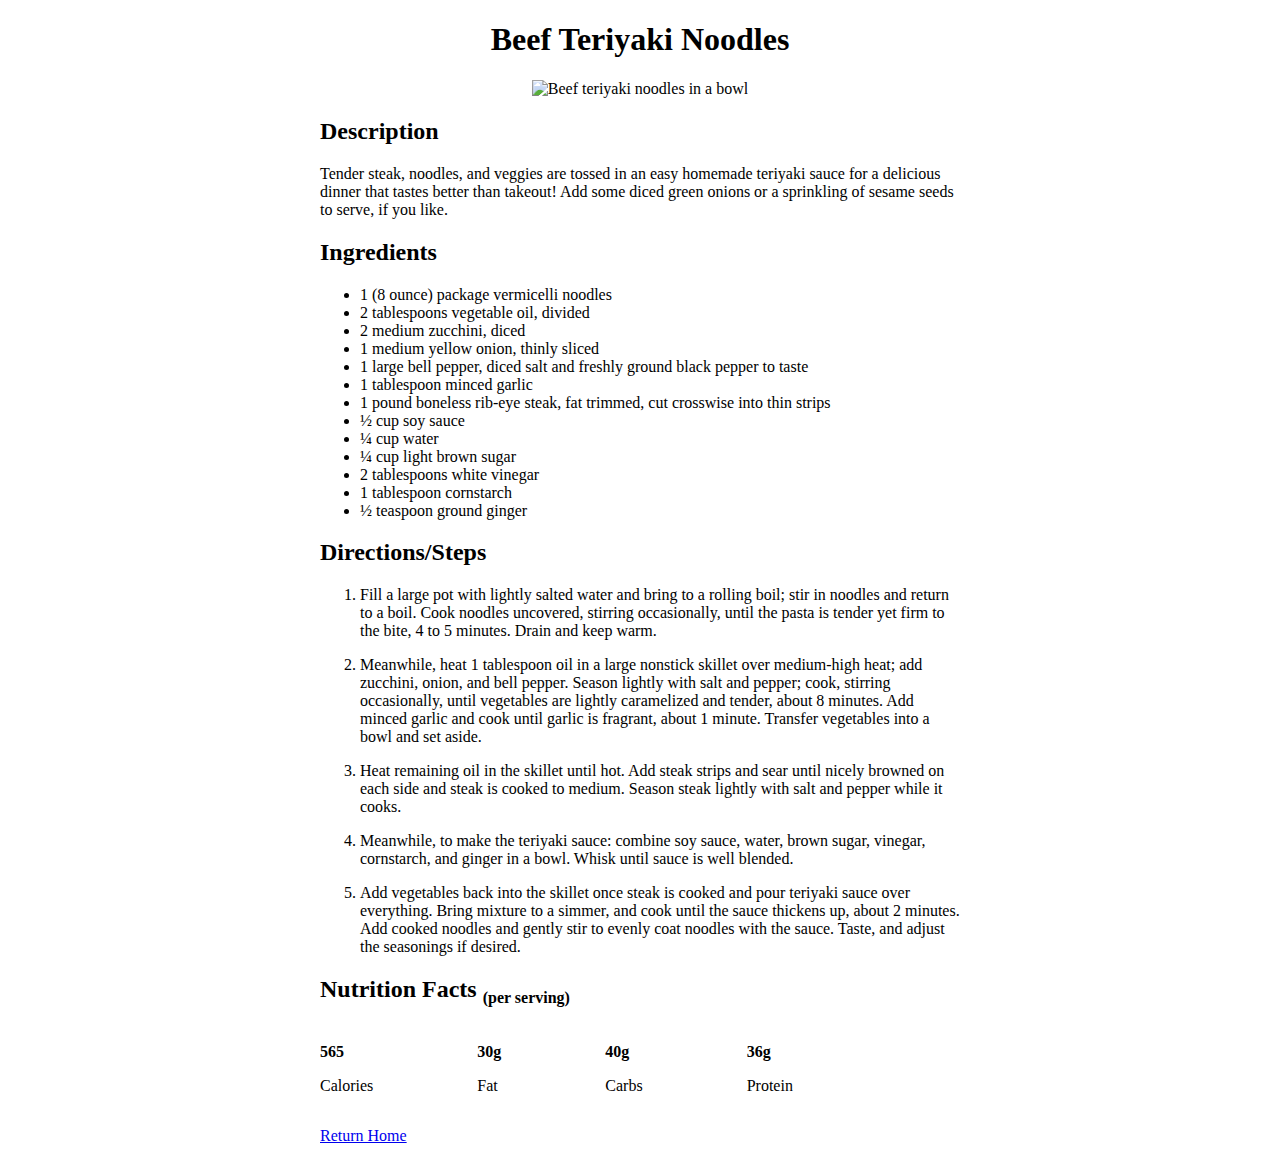
==== recipes/beef_noodles.html @ 37da032b "feat: Add two new noodle recipes" ====
<!DOCTYPE html>
<html lang="en">
<head>
    <meta charset="UTF-8">
    <link rel="stylesheet" href="./../css/styles.css">
    <title>Recipes | Beef Teriyaki Noodles</title>
</head>

<body>
    <div class="container">
        <h1>Beef Teriyaki Noodles</h1>
        <img src="https://www.allrecipes.com/thmb/LHbeU-bxSKO622oSF2mJQCqKZPE=/750x0/filters:no_upscale():max_bytes(150000):strip_icc():format(webp)/9224222-ed0c13ed0d6948f4a223a117beef2b51.jpg" alt="Beef teriyaki noodles in a bowl">
    </div>
    <div class="recipe">
        <!-- Description -->
        <h2>Description</h2>
        <p>Tender steak, noodles, and veggies are tossed in an easy homemade teriyaki sauce for a delicious dinner that tastes better than takeout! Add some diced green onions or a sprinkling of sesame seeds to serve, if you like.</p>

        <!-- Ingredients -->
        <h2>Ingredients</h2>
        <ul>
            <li>1 (8 ounce) package vermicelli noodles</li>
            <li>2 tablespoons vegetable oil, divided</li>
            <li>2 medium zucchini, diced</li>
            <li>1 medium yellow onion, thinly sliced</li>
            <li>1 large bell pepper, diced salt and freshly ground black pepper to taste</li>
            <li>1 tablespoon minced garlic</li>
            <li>1 pound boneless rib-eye steak, fat trimmed, cut crosswise into thin strips</li>
            <li>½ cup soy sauce</li>
            <li>¼ cup water</li>
            <li>¼ cup light brown sugar</li>
            <li>2 tablespoons white vinegar</li>
            <li>1 tablespoon cornstarch</li>
            <li>½ teaspoon ground ginger</li>
        </ul>

        <!-- Steps -->
        <h2>Directions/Steps</h2>
        <ol>
            <li>
                <p>Fill a large pot with lightly salted water and bring to a rolling boil; stir in noodles and return to a boil. Cook noodles uncovered, stirring occasionally, until the pasta is tender yet firm to the bite, 4 to 5 minutes. Drain and keep warm.</p>
            </li>
            <li>
                <p>Meanwhile, heat 1 tablespoon oil in a large nonstick skillet over medium-high heat; add zucchini, onion, and bell pepper. Season lightly with salt and pepper; cook, stirring occasionally, until vegetables are lightly caramelized and tender, about 8 minutes. Add minced garlic and cook until garlic is fragrant, about 1 minute. Transfer vegetables into a bowl and set aside.</p>
            </li>
            <li>
                <p>Heat remaining oil in the skillet until hot. Add steak strips and sear until nicely browned on each side and steak is cooked to medium. Season steak lightly with salt and pepper while it cooks.</p>
            </li>
            <li>
                <p>Meanwhile, to make the teriyaki sauce: combine soy sauce, water, brown sugar, vinegar, cornstarch, and ginger in a bowl. Whisk until sauce is well blended.</p>
            </li>
            <li>
                <p>Add vegetables back into the skillet once steak is cooked and pour teriyaki sauce over everything. Bring mixture to a simmer, and cook until the sauce thickens up, about 2 minutes. Add cooked noodles and gently stir to evenly coat noodles with the sauce. Taste, and adjust the seasonings if desired.</p>
            </li>
        </ol>

        <!-- Nutrition Facts -->
        <h2>Nutrition Facts <sub class="sub">(per serving)</sub></h2>
        <div class="nutritionfacts">
            <ul>
                <li>
                    <p><strong>565</strong></p>
                    <p>Calories</p>
                </li>
                <li>
                    <p><strong>30g</strong></p>
                    <p>Fat</p>
                </li>
                <li>
                    <p><strong>40g</strong></p>
                    <p>Carbs</p>
                </li>
                <li>
                    <p><strong>36g</strong></p>
                    <p>Protein</p>
                </li>
            </ul>
        </div>
    </div>
    <div class="footer">
        <p><a href="./../index.html">Return Home</a></p>
    </div>
</body>
</html>
---- css/styles.css ----
body {
    width: 50%;
    margin: auto;
}

.container {
    margin: auto;
    width: 100%;
    text-align: center;
}

.recipe {
    text-align: left;
}

.sub {
    font-size: 1rem;
}

.nutritionfacts ul {
    list-style: none;
    margin: 0;
    padding: 0;
}

.nutritionfacts ul li {
    display: inline-block;
    padding-right: 100px;
}

.main_list {
    list-style: none;
    margin: 0;
    padding: 0;
}
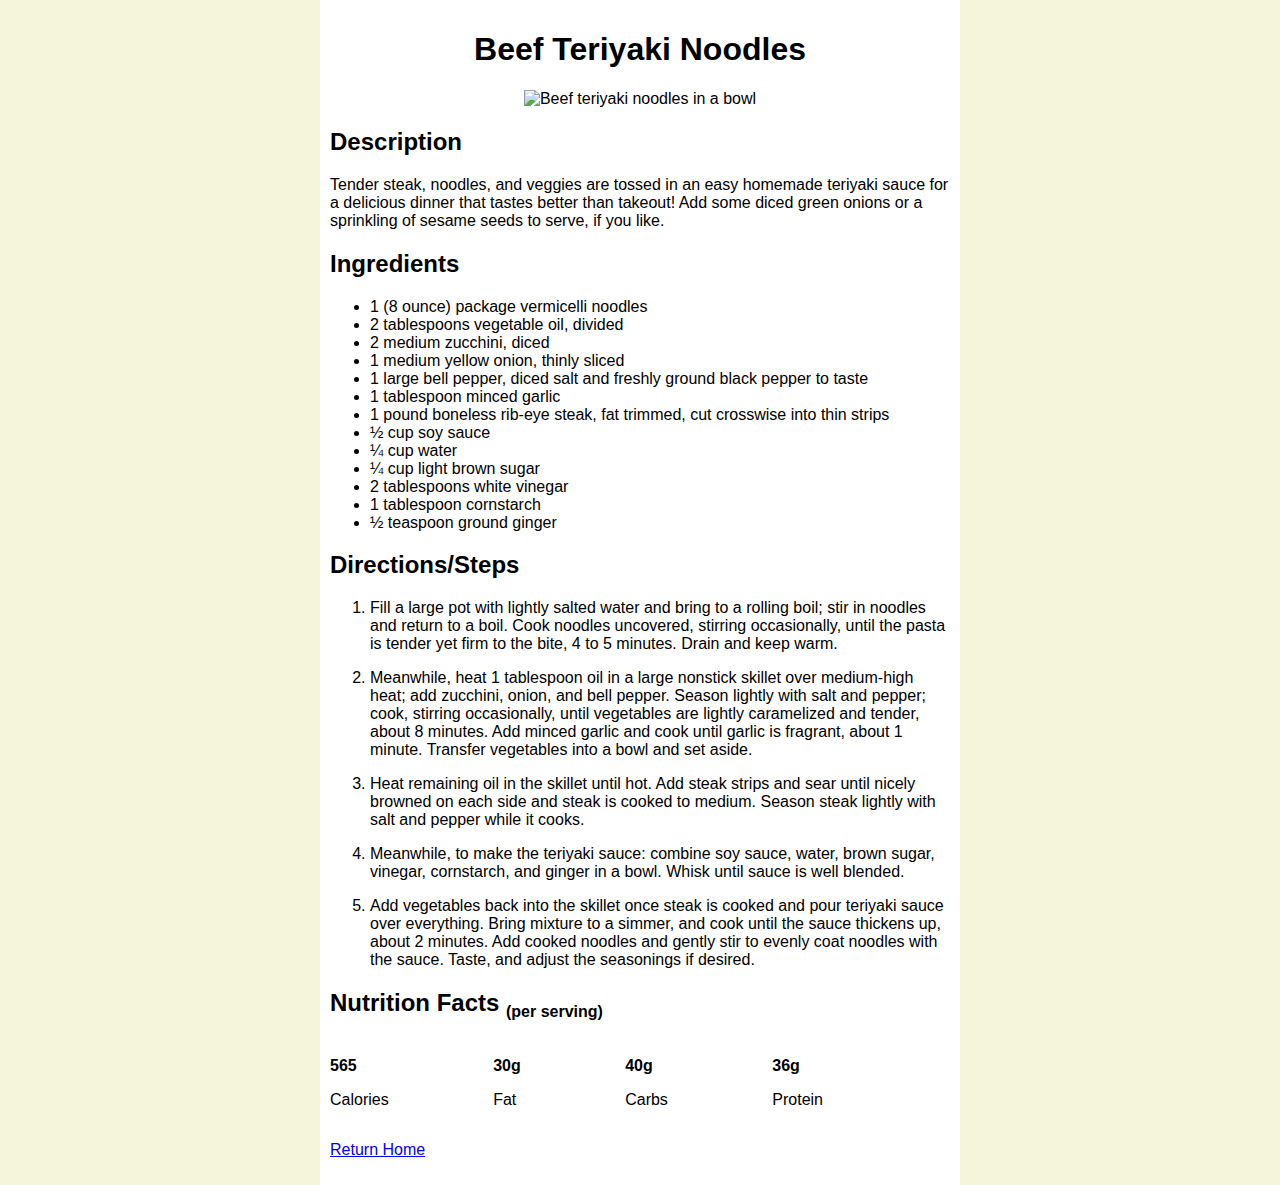
==== commit 30c62bfc: "style: Box content around each recipe" ====
--- a/recipes/beef_noodles.html
+++ b/recipes/beef_noodles.html
@@ -7,78 +7,80 @@
 </head>
 
 <body>
-    <div class="container">
-        <h1>Beef Teriyaki Noodles</h1>
-        <img src="https://www.allrecipes.com/thmb/LHbeU-bxSKO622oSF2mJQCqKZPE=/750x0/filters:no_upscale():max_bytes(150000):strip_icc():format(webp)/9224222-ed0c13ed0d6948f4a223a117beef2b51.jpg" alt="Beef teriyaki noodles in a bowl">
-    </div>
-    <div class="recipe">
-        <!-- Description -->
-        <h2>Description</h2>
-        <p>Tender steak, noodles, and veggies are tossed in an easy homemade teriyaki sauce for a delicious dinner that tastes better than takeout! Add some diced green onions or a sprinkling of sesame seeds to serve, if you like.</p>
+    <div class="all">
+        <div class="container">
+            <h1>Beef Teriyaki Noodles</h1>
+            <img src="https://www.allrecipes.com/thmb/LHbeU-bxSKO622oSF2mJQCqKZPE=/750x0/filters:no_upscale():max_bytes(150000):strip_icc():format(webp)/9224222-ed0c13ed0d6948f4a223a117beef2b51.jpg" alt="Beef teriyaki noodles in a bowl">
+        </div>
+        <div class="recipe">
+            <!-- Description -->
+            <h2>Description</h2>
+            <p>Tender steak, noodles, and veggies are tossed in an easy homemade teriyaki sauce for a delicious dinner that tastes better than takeout! Add some diced green onions or a sprinkling of sesame seeds to serve, if you like.</p>
 
-        <!-- Ingredients -->
-        <h2>Ingredients</h2>
-        <ul>
-            <li>1 (8 ounce) package vermicelli noodles</li>
-            <li>2 tablespoons vegetable oil, divided</li>
-            <li>2 medium zucchini, diced</li>
-            <li>1 medium yellow onion, thinly sliced</li>
-            <li>1 large bell pepper, diced salt and freshly ground black pepper to taste</li>
-            <li>1 tablespoon minced garlic</li>
-            <li>1 pound boneless rib-eye steak, fat trimmed, cut crosswise into thin strips</li>
-            <li>½ cup soy sauce</li>
-            <li>¼ cup water</li>
-            <li>¼ cup light brown sugar</li>
-            <li>2 tablespoons white vinegar</li>
-            <li>1 tablespoon cornstarch</li>
-            <li>½ teaspoon ground ginger</li>
-        </ul>
+            <!-- Ingredients -->
+            <h2>Ingredients</h2>
+            <ul>
+                <li>1 (8 ounce) package vermicelli noodles</li>
+                <li>2 tablespoons vegetable oil, divided</li>
+                <li>2 medium zucchini, diced</li>
+                <li>1 medium yellow onion, thinly sliced</li>
+                <li>1 large bell pepper, diced salt and freshly ground black pepper to taste</li>
+                <li>1 tablespoon minced garlic</li>
+                <li>1 pound boneless rib-eye steak, fat trimmed, cut crosswise into thin strips</li>
+                <li>½ cup soy sauce</li>
+                <li>¼ cup water</li>
+                <li>¼ cup light brown sugar</li>
+                <li>2 tablespoons white vinegar</li>
+                <li>1 tablespoon cornstarch</li>
+                <li>½ teaspoon ground ginger</li>
+            </ul>
 
-        <!-- Steps -->
-        <h2>Directions/Steps</h2>
-        <ol>
-            <li>
-                <p>Fill a large pot with lightly salted water and bring to a rolling boil; stir in noodles and return to a boil. Cook noodles uncovered, stirring occasionally, until the pasta is tender yet firm to the bite, 4 to 5 minutes. Drain and keep warm.</p>
-            </li>
-            <li>
-                <p>Meanwhile, heat 1 tablespoon oil in a large nonstick skillet over medium-high heat; add zucchini, onion, and bell pepper. Season lightly with salt and pepper; cook, stirring occasionally, until vegetables are lightly caramelized and tender, about 8 minutes. Add minced garlic and cook until garlic is fragrant, about 1 minute. Transfer vegetables into a bowl and set aside.</p>
-            </li>
-            <li>
-                <p>Heat remaining oil in the skillet until hot. Add steak strips and sear until nicely browned on each side and steak is cooked to medium. Season steak lightly with salt and pepper while it cooks.</p>
-            </li>
-            <li>
-                <p>Meanwhile, to make the teriyaki sauce: combine soy sauce, water, brown sugar, vinegar, cornstarch, and ginger in a bowl. Whisk until sauce is well blended.</p>
-            </li>
-            <li>
-                <p>Add vegetables back into the skillet once steak is cooked and pour teriyaki sauce over everything. Bring mixture to a simmer, and cook until the sauce thickens up, about 2 minutes. Add cooked noodles and gently stir to evenly coat noodles with the sauce. Taste, and adjust the seasonings if desired.</p>
-            </li>
-        </ol>
-
-        <!-- Nutrition Facts -->
-        <h2>Nutrition Facts <sub class="sub">(per serving)</sub></h2>
-        <div class="nutritionfacts">
-            <ul>
+            <!-- Steps -->
+            <h2>Directions/Steps</h2>
+            <ol>
                 <li>
-                    <p><strong>565</strong></p>
-                    <p>Calories</p>
+                    <p>Fill a large pot with lightly salted water and bring to a rolling boil; stir in noodles and return to a boil. Cook noodles uncovered, stirring occasionally, until the pasta is tender yet firm to the bite, 4 to 5 minutes. Drain and keep warm.</p>
                 </li>
                 <li>
-                    <p><strong>30g</strong></p>
-                    <p>Fat</p>
+                    <p>Meanwhile, heat 1 tablespoon oil in a large nonstick skillet over medium-high heat; add zucchini, onion, and bell pepper. Season lightly with salt and pepper; cook, stirring occasionally, until vegetables are lightly caramelized and tender, about 8 minutes. Add minced garlic and cook until garlic is fragrant, about 1 minute. Transfer vegetables into a bowl and set aside.</p>
                 </li>
                 <li>
-                    <p><strong>40g</strong></p>
-                    <p>Carbs</p>
+                    <p>Heat remaining oil in the skillet until hot. Add steak strips and sear until nicely browned on each side and steak is cooked to medium. Season steak lightly with salt and pepper while it cooks.</p>
                 </li>
                 <li>
-                    <p><strong>36g</strong></p>
-                    <p>Protein</p>
+                    <p>Meanwhile, to make the teriyaki sauce: combine soy sauce, water, brown sugar, vinegar, cornstarch, and ginger in a bowl. Whisk until sauce is well blended.</p>
                 </li>
-            </ul>
+                <li>
+                    <p>Add vegetables back into the skillet once steak is cooked and pour teriyaki sauce over everything. Bring mixture to a simmer, and cook until the sauce thickens up, about 2 minutes. Add cooked noodles and gently stir to evenly coat noodles with the sauce. Taste, and adjust the seasonings if desired.</p>
+                </li>
+            </ol>
+
+            <!-- Nutrition Facts -->
+            <h2>Nutrition Facts <sub class="sub">(per serving)</sub></h2>
+            <div class="nutritionfacts">
+                <ul>
+                    <li>
+                        <p><strong>565</strong></p>
+                        <p>Calories</p>
+                    </li>
+                    <li>
+                        <p><strong>30g</strong></p>
+                        <p>Fat</p>
+                    </li>
+                    <li>
+                        <p><strong>40g</strong></p>
+                        <p>Carbs</p>
+                    </li>
+                    <li>
+                        <p><strong>36g</strong></p>
+                        <p>Protein</p>
+                    </li>
+                </ul>
+            </div>
         </div>
-    </div>
-    <div class="footer">
-        <p><a href="./../index.html">Return Home</a></p>
+        <div class="footer">
+            <p><a href="./../index.html">Return Home</a></p>
+        </div>
     </div>
 </body>
 </html>--- a/css/styles.css
+++ b/css/styles.css
@@ -1,6 +1,14 @@
 body {
     width: 50%;
     margin: auto;
+    font-family: 'Segoe UI', Tahoma, Verdana, sans-serif;
+    background-color: beige;
+}
+
+.index-style {
+    background-color: white;
+    height: 90vh;
+    padding: 10px;
 }
 
 .container {
@@ -32,4 +40,18 @@
     list-style: none;
     margin: 0;
     padding: 0;
+    font-size: 20px;
+}
+
+.main_list li {
+    padding: 10px;
+    background-color: aliceblue;
+    margin: 10px auto;
+    width: 500px;
+    border-radius: 10px;
+}
+
+.all {
+    background-color: white;
+    padding: 10px;
 }